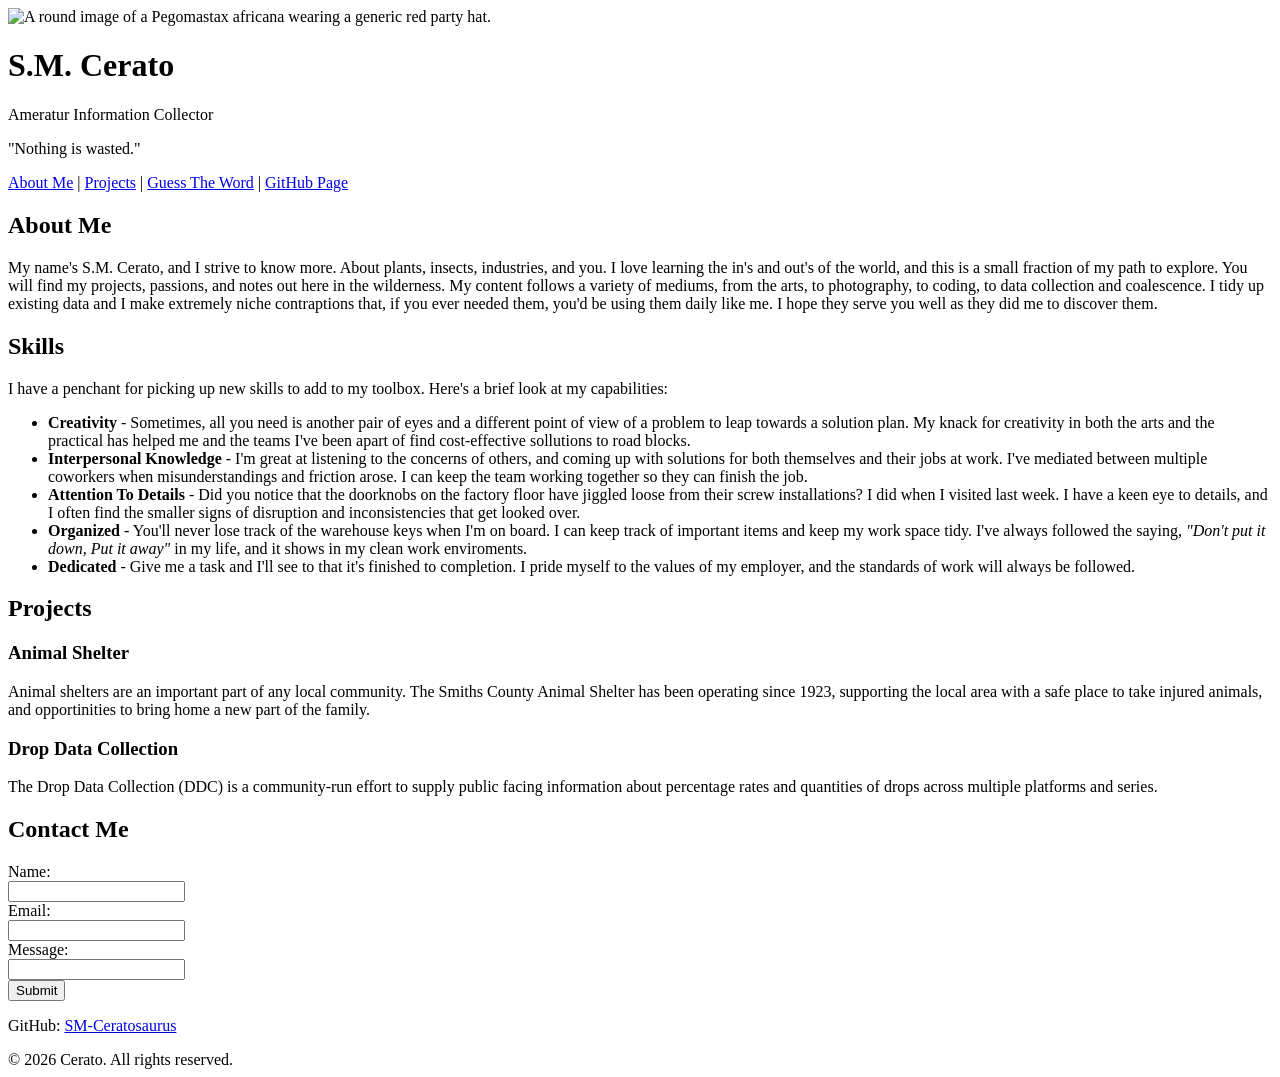
==== index.html @ af16980a "Add files via upload" ====
<!DOCTYPE html>
<html lang="en">
<head>
    <meta charset="UTF-8">
	<link rel="stylesheet" href="css-index.css">
    <title>My Profile</title>
    <meta name="viewport" content="width=device-width, initial-scale=1.0">
 
	<div>
        
        <div class="profile-header">
            <img src="profile-pego.png" alt="A round image of a Pegomastax africana wearing a generic red party hat.">
            <h1>S.M. Cerato</h1>
            <p class="title">Ameratur Information Collector</p>
			<p> "Nothing is wasted." </p>
        </div>

    </div>
</head>
<nav>
	<a href="#about">About Me</a> |  
	<a href="#projects">Projects</a> | 
	<a href="wordgame.html">Guess The Word</a> | 
	<a href="https://github.com/SM-Ceratosaurus">GitHub Page</a>
</nav>
<main>

<div class="container">

		   <h2 id="about">About Me</h2>
            <p>
                My name's S.M. Cerato, and I strive to know more. About plants, insects, industries, and you. I love learning the in's and out's of the world, and this is a small fraction of my path to explore. You will find my projects, passions, and notes out here in the wilderness.
				
				My content follows a variety of mediums, from the arts, to photography, to coding, to data collection and coalescence. I tidy up existing data and I make extremely niche contraptions that, if you ever needed them, you'd be using them daily like me. I hope they serve you well as they did me to discover them.
            </p>

    <div class="section">
        <h2>Skills</h2>
		<p> I have a penchant for picking up new skills to add to my toolbox. Here's a brief look at my capabilities: </p>
        <ul>
            <li><b>Creativity</b> - Sometimes, all you need is another pair of eyes and a different point of view of a problem to leap towards a solution plan. My knack for creativity in both the arts and the practical has helped me and the teams I've been apart of find cost-effective sollutions to road blocks.</li>
			
            <li><b>Interpersonal Knowledge</b> - I'm great at listening to the concerns of others, and coming up with solutions for both themselves and their jobs at work. I've mediated between multiple coworkers when misunderstandings and friction arose. I can keep the team working together so they can finish the job.</li>
			
            <li><b>Attention To Details</b> - Did you notice that the doorknobs on the factory floor have jiggled loose from their screw installations? I did when I visited last week. I have a keen eye to details, and I often find the smaller signs of disruption and inconsistencies that get looked over.</li>
			
			<li><b>Organized</b> - You'll never lose track of the warehouse keys when I'm on board. I can keep track of important items and keep my work space tidy. I've always followed the saying, <i>"Don't put it down, Put it away"</i> in my life, and it shows in my clean work enviroments.</li>
			
			<li><b>Dedicated</b> - Give me a task and I'll see to that it's finished to completion. I pride myself to the values of my employer, and the standards of work will always be followed.</li>
        </ul>
    </div>
	<div class="section">
		<h2 id="projects">Projects</h2>
			
			<article>
				<h3>Animal Shelter</h3>
					<p> Animal shelters are an important part of any local community. The Smiths County Animal Shelter has been operating since 1923, supporting the local area with a safe place to take injured animals, and opportinities to bring home a new part of the family.</p>
			</article>
				
			<article>
				<h3>Drop Data Collection</h3>
					<p> The Drop Data Collection (DDC) is a community-run effort to supply public facing information about percentage rates and quantities of drops across multiple platforms and series. </p>
			</article>
	</div>

    <div class="section contact">
        <h2>Contact Me</h2>
		
		<form>
			<!-- name -->
			<label for="name">Name:</label>
			<br>
			<input type="text" id="name" name="name" required>
			<br>
			<!-- email -->
			<label for="email">Email:</label>
			<br>
			<input type="email" id="email" name="email" required>
			<br>
			<!-- message -->
			<label for="message">Message:</label>
			<br>
			<input type="textarea" id="message" name="message" minlength="10" required>
			<br>
			<!-- submit button -->
			<input type="submit" value="Submit">
		
		</form>
		
		
        <p>GitHub: <a href="https://github.com/SM-Ceratosaurus">SM-Ceratosaurus</a></p>
    </div>

    <footer>
        &copy; 2026 Cerato. All rights reserved.
    </footer>

</div>

</main>
</html>
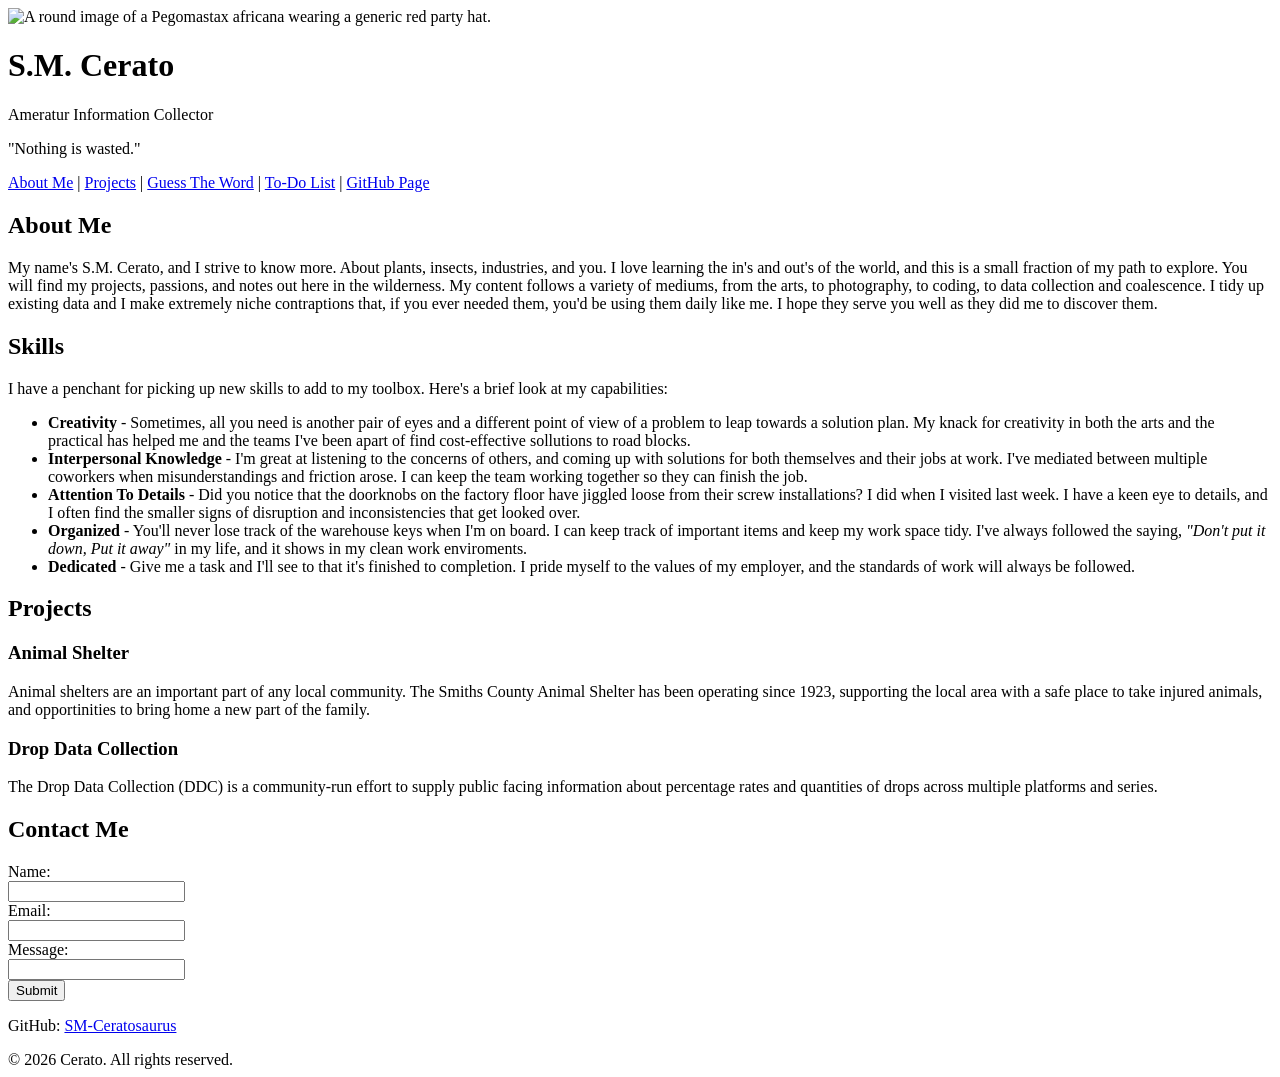
==== commit 4ed9c133: "Add files via upload" ====
--- a/index.html
+++ b/index.html
@@ -21,6 +21,7 @@
 	<a href="#about">About Me</a> |  
 	<a href="#projects">Projects</a> | 
 	<a href="wordgame.html">Guess The Word</a> | 
+	<a href="todo.html">To-Do List</a> | 
 	<a href="https://github.com/SM-Ceratosaurus">GitHub Page</a>
 </nav>
 <main>
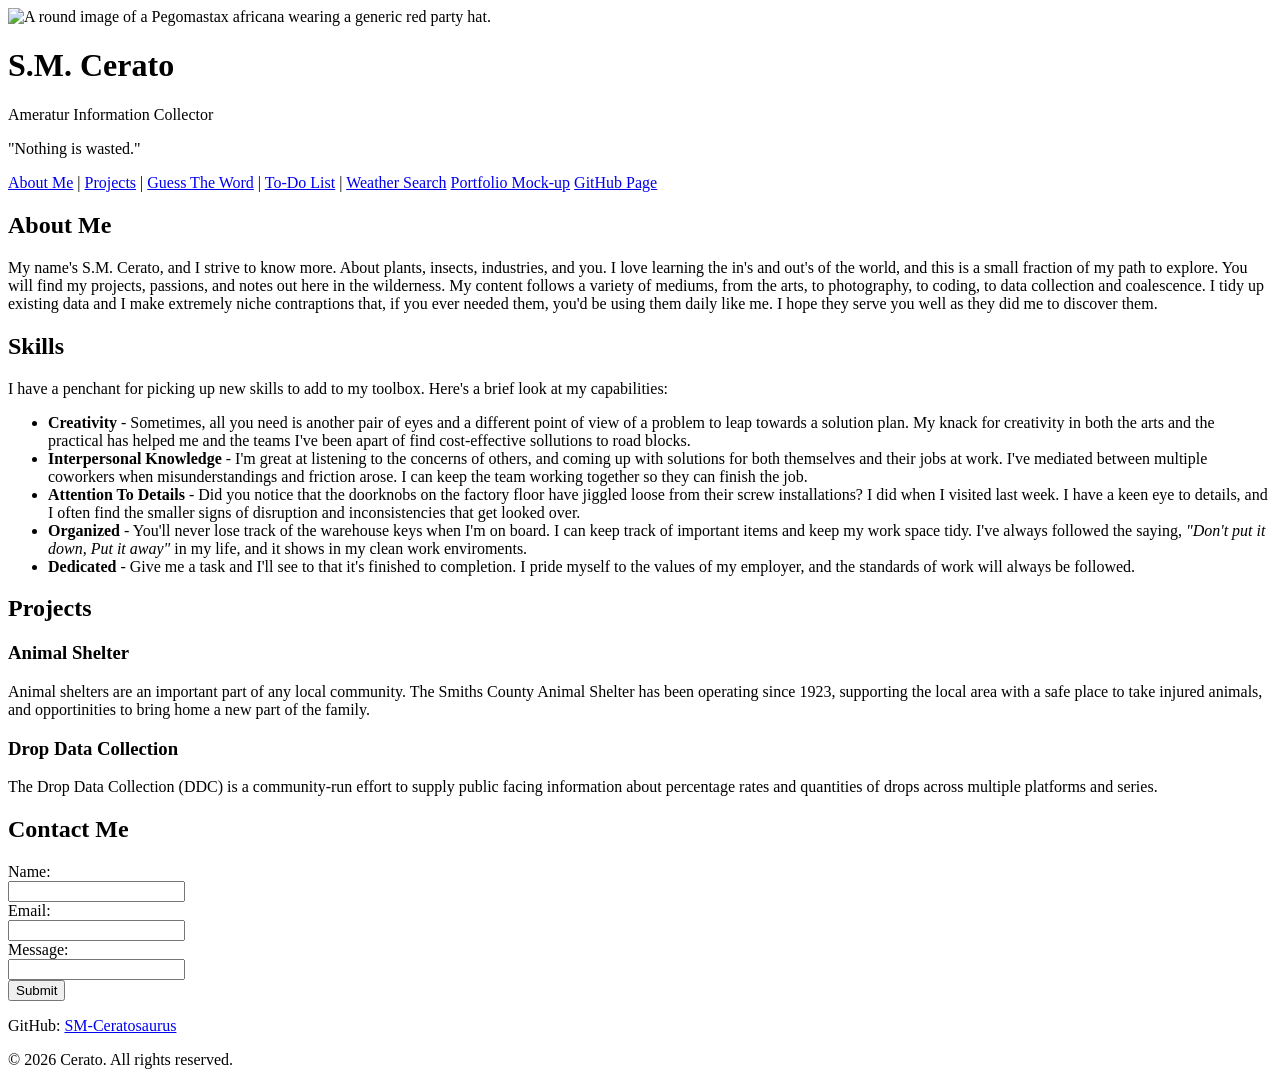
==== commit 2c063ade: "Add files via upload" ====
--- a/index.html
+++ b/index.html
@@ -21,7 +21,9 @@
 	<a href="#about">About Me</a> |  
 	<a href="#projects">Projects</a> | 
 	<a href="wordgame.html">Guess The Word</a> | 
-	<a href="todo.html">To-Do List</a> | 
+	<a href="todo.html">To-Do List</a> |
+	<a href="api.html">Weather Search</a>
+	<a href="port.html">Portfolio Mock-up</a>
 	<a href="https://github.com/SM-Ceratosaurus">GitHub Page</a>
 </nav>
 <main>
